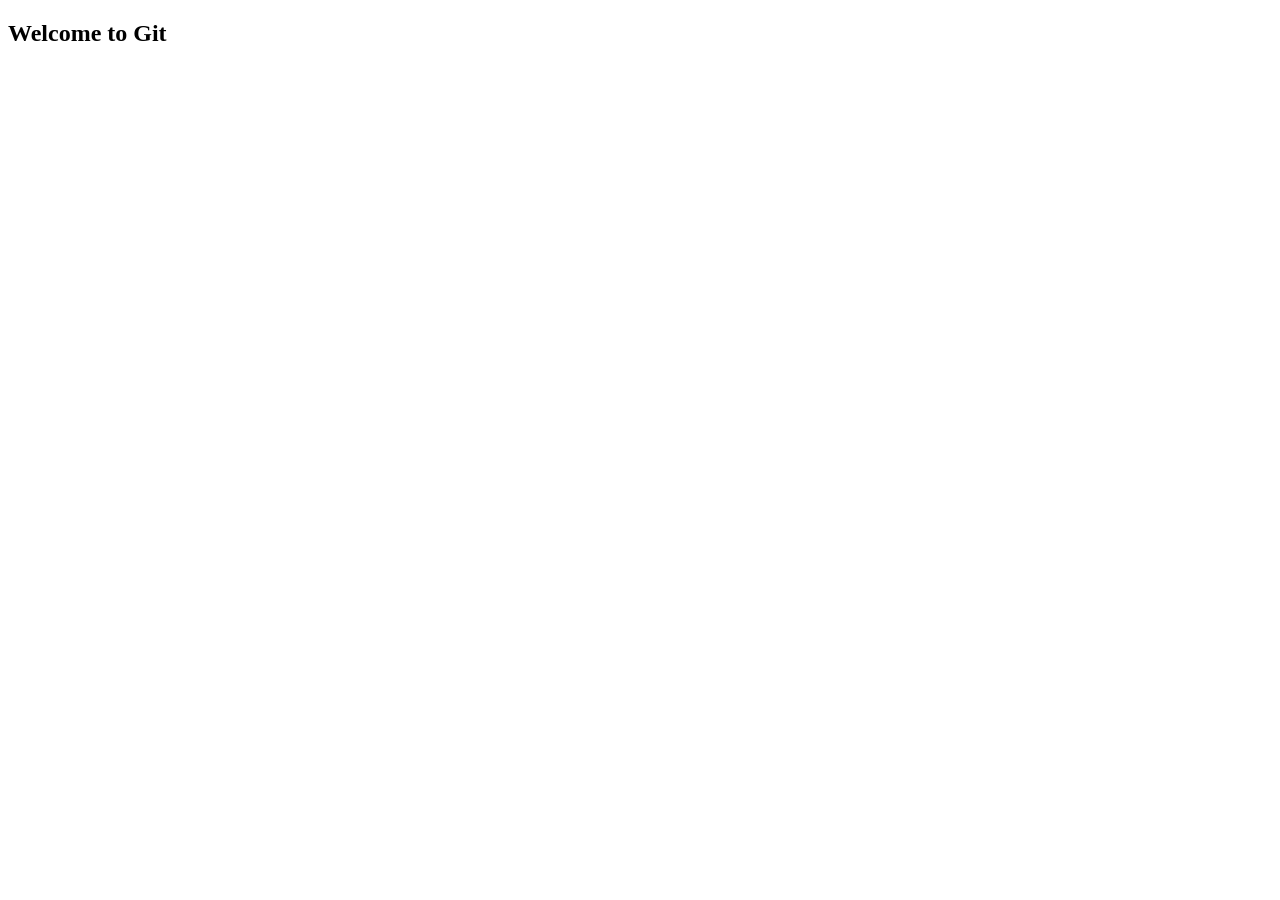
==== index.html @ 4771e63d "added html file" ====
<!DOCTYPE html>
<html lang="en">
<head>
    <meta charset="UTF-8">
    <meta name="viewport" content="width=device-width, initial-scale=1.0">
    <title>Document</title>
</head>
<body>
    <h2>Welcome to Git</h2>
</body>
</html>
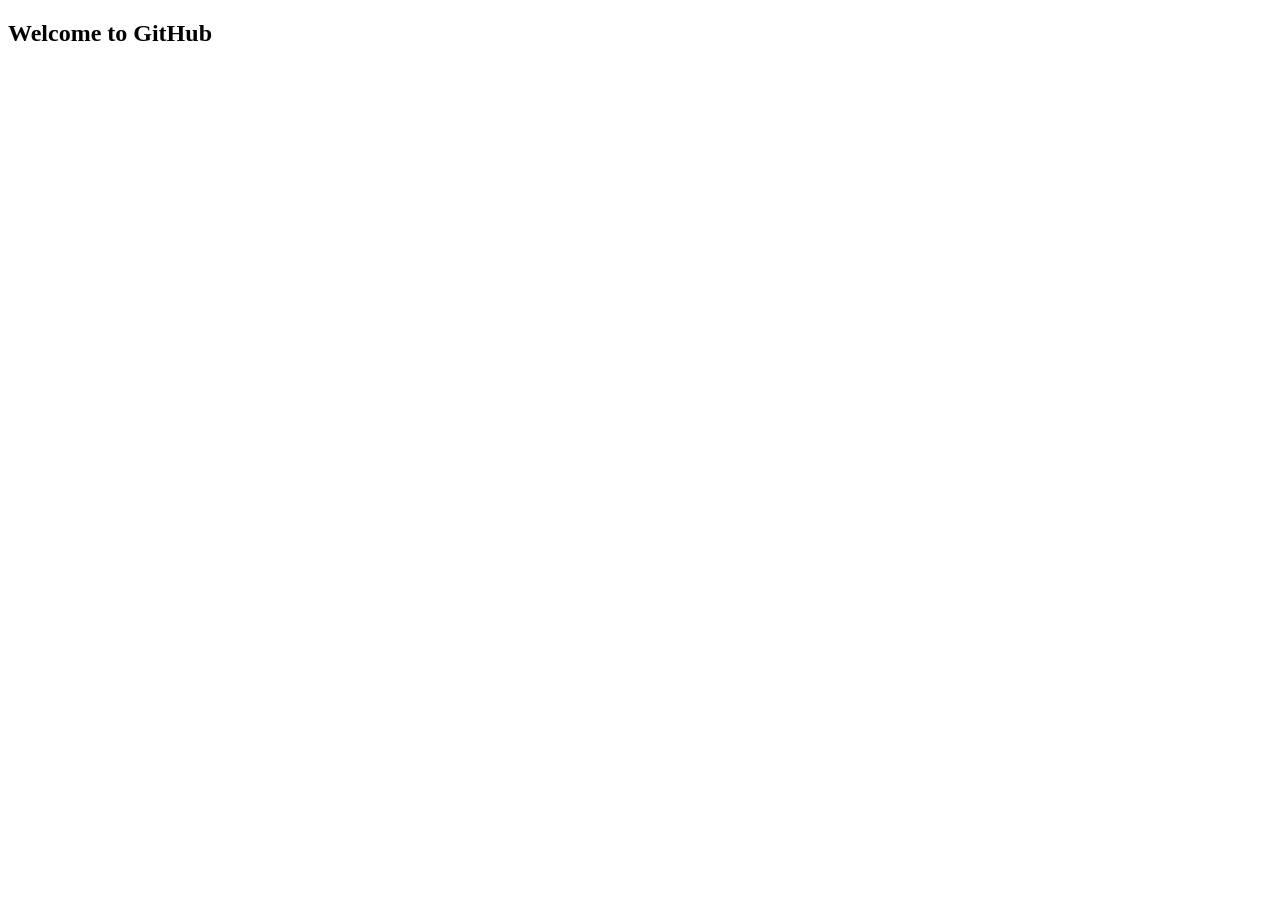
==== commit d23e23df: "!fix Small changes" ====
--- a/index.html
+++ b/index.html
@@ -6,6 +6,6 @@
     <title>Document</title>
 </head>
 <body>
-    <h2>Welcome to Git</h2>
+    <h2>Welcome to GitHub</h2>
 </body>
 </html>
